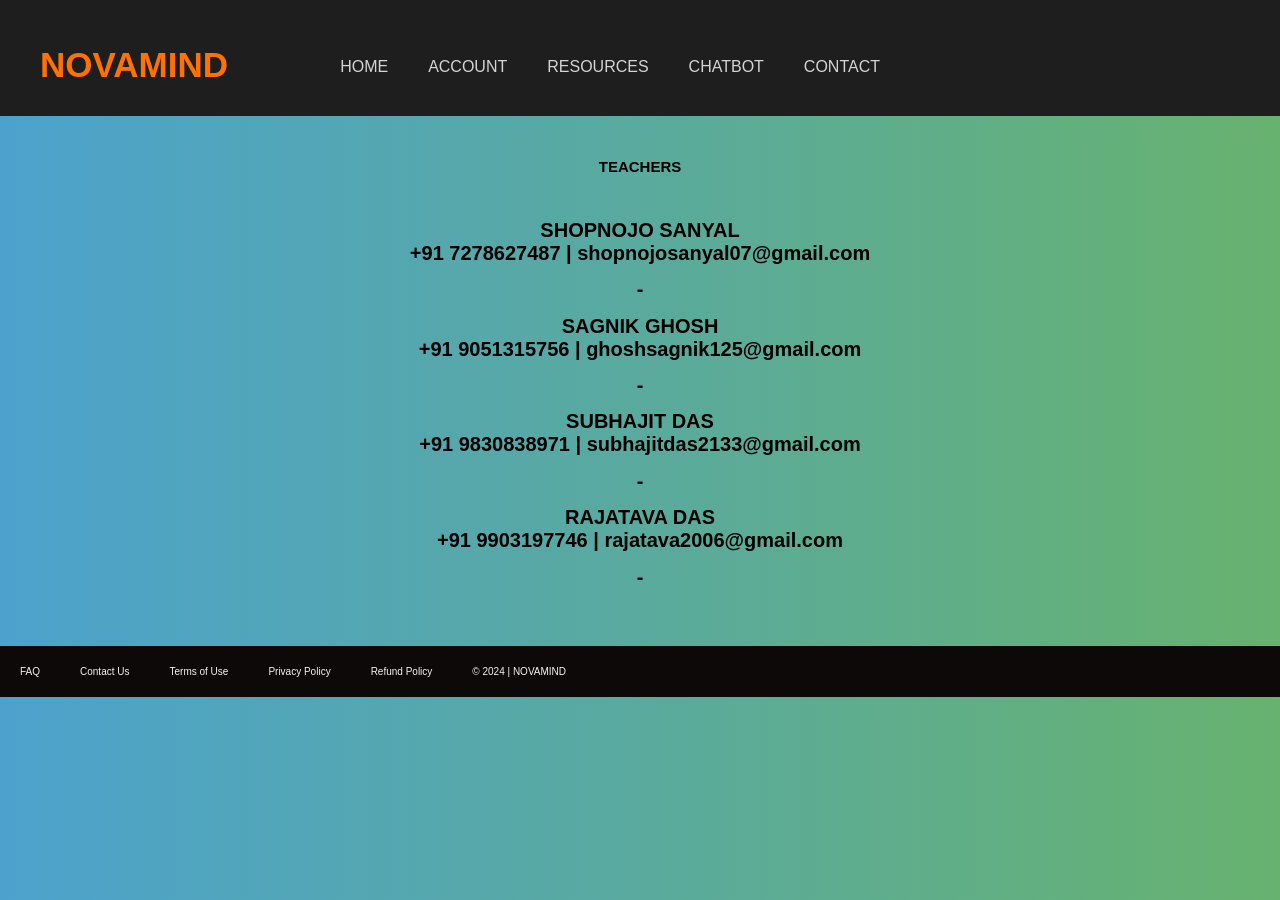
==== contact.html @ 12a372d3 "Add files via upload" ====
<!DOCTYPE html>
<html lang="en">
<head>
    <meta charset="UTF-8">
    <meta name="viewport" content="width=device-width, initial-scale=1.0">
    <title>Contact_Us</title>
    <link rel="stylesheet" href="styel1.css">
</head>

<body>
    <header>
        <h1>NOVAMIND </h1>
    <nav>
        <a href="./contact.html">CONTACT</a>
        <a href="./chatbot.ai.html">CHATBOT   </a>
        <a href="./resources.html">RESOURCES</a>
        <a href="./account.html">ACCOUNT</a>
        <a href="./home.html">HOME</a>
        
    </nav>
    </header>

    <h2>TEACHERS</h2>
    <h1>  SHOPNOJO SANYAL  <br>  +91 7278627487 |  shopnojosanyal07@gmail.com</h1>
    <h1>  -  </h1>
    <h1>  SAGNIK GHOSH    <br>  +91 9051315756  |  ghoshsagnik125@gmail.com
    </h1>
    <h1>  -  </h1>
    <h1>  SUBHAJIT DAS     <br>  +91 9830838971  | subhajitdas2133@gmail.com
    </h1>
    <h1>  -  </h1>
    <h1>  RAJATAVA DAS   <br>     +91 9903197746  |  rajatava2006@gmail.com
    </h1>
    <h1>  -  </h1>
<BR>
    <br>
    <br>
</BR>
    <footer>
        <a href="faq.html">FAQ</a>
        <a href="contact.html">Contact Us</a>
        <a href="#">Terms of Use</a>
        <a href="#">Privacy Policy</a>
        <a href="#">Refund Policy</a>
        <a href="Home.html">&copy; 2024 | NOVAMIND</a>
    </footer>
    
        
     
        
</body>
</html>
---- styel1.css ----
*** {
    box-sizing: border-box;
}

html{
    font-size: 62.5%;
}

body {
    
    margin: 0;
    font-family: "Poppins", sans-serif;
}
body {
    background: #67B26F;  /* fallback for old browsers */
    background: -webkit-linear-gradient(to right, #4ca2cd, #67B26F);  /* Chrome 10-25, Safari 5.1-6 */
    background: linear-gradient(to right, #4ca2cd, #67B26F); /* W3C, IE 10+/ Edge, Firefox 16+, Chrome 26+, Opera 12+, Safari 7+ */
    padding: 0;
    margin: 0;
    font-family: 'Lato', sans-serif;
    color: #000;
}
.navbar{
    width: 1200px;
    height: 75px;
    margin: auto;
}

header h1 {
    color: #ff7200;
    font-size: 35px;
    font-family:'Gill Sans', 'Gill Sans MT', Calibri, 'Trebuchet MS', sans-serif;
    padding-left: 20px;
    float: left;
    padding-top: 20px;
    margin-top: 5px
}

header {
    padding: 20px;
    background-color: #1e1e1e;
    width: 100%;
}

nav {
    background-color: #1e1e1e;
    font-size: medium;
    overflow: hidden;
    padding-right: 400px;
    padding-top: 18px;
}

h1{
    text-align: center;
}
nav a {
    text-decoration:dotted;
    padding: 20px;
    text-align:right;
    float:right;
    color: rgb(212, 212, 212);
}

nav a:hover{
    color: rgb(206, 90, 1);
}

nav::after{
    content:'';
    display: block;
    clear: both;
}
.nav2{
    height: 10px;
    text-align: left;
    padding-left: 0px;
    
}
main {
    background-color: rgb(92, 8, 8);
    text-align: center;
}
h2 {
    padding: 20px;
    text-align: center;
}

.nav2 ul{
    background:linear-gradient(25deg,#d64c7f,#ee4758 50%);
    margin: 0px;
    padding-left: 0px;
 }

h5{
    padding-left: 100px;
    font-size:large;
}
table{
    text-align: center;
}
li{
    list-style: none;
}

a{
    text-decoration: none;
}

.nav2>ul>li{
    display: inline-block;
    text-decoration: none;
    padding: 6px;
    text-align: left;
    color: rgb(167, 42, 42);
    font-size: 16px;
    
}

.nav2 a:link, .nav2 a:visited{
    color: rgb(255, 255, 255);
}

.nav2 a{
    padding-bottom: 0.3rem;
}

.nav2 a:hover{
    border-bottom: 2px solid blue;
}

.nav2::after{
    content: '';
    display: block;
    clear: both;
}

main {
    background-color: #c0c0c0;
    text-align: center;
}

h2 {
    
     padding: 30px; 
     text-align: center;
     font-family:Verdana, Geneva, Tahoma, sans-serif
     
}

h3{
    padding: 20px;
    text-align: center;
}

h4{
    padding: 20px;
    text-align: center;
}
section:nth-child(even) {
    background-color: rgb(86, 86, 86);
}

section {
    min-height:auto;
}

video {
    align-items: center;
    padding-top: 0%;
    padding-left: 30%;
}

iframe {
    height: 75vh;
}

img {
    align-items: center;
    padding-left: 0%;
}

section h5 {
    margin: 40px;
}

footer {
    background-color: #0e0909;
    overflow: hidden;
}

footer a {
    text-decoration: none;
    padding: 20px;
    text-align: center;
    float: left;
    color: rgb(246, 243, 243);
}


.position{
    
    width: 50%;
    font-size: 15px;
    text-align: center;

}
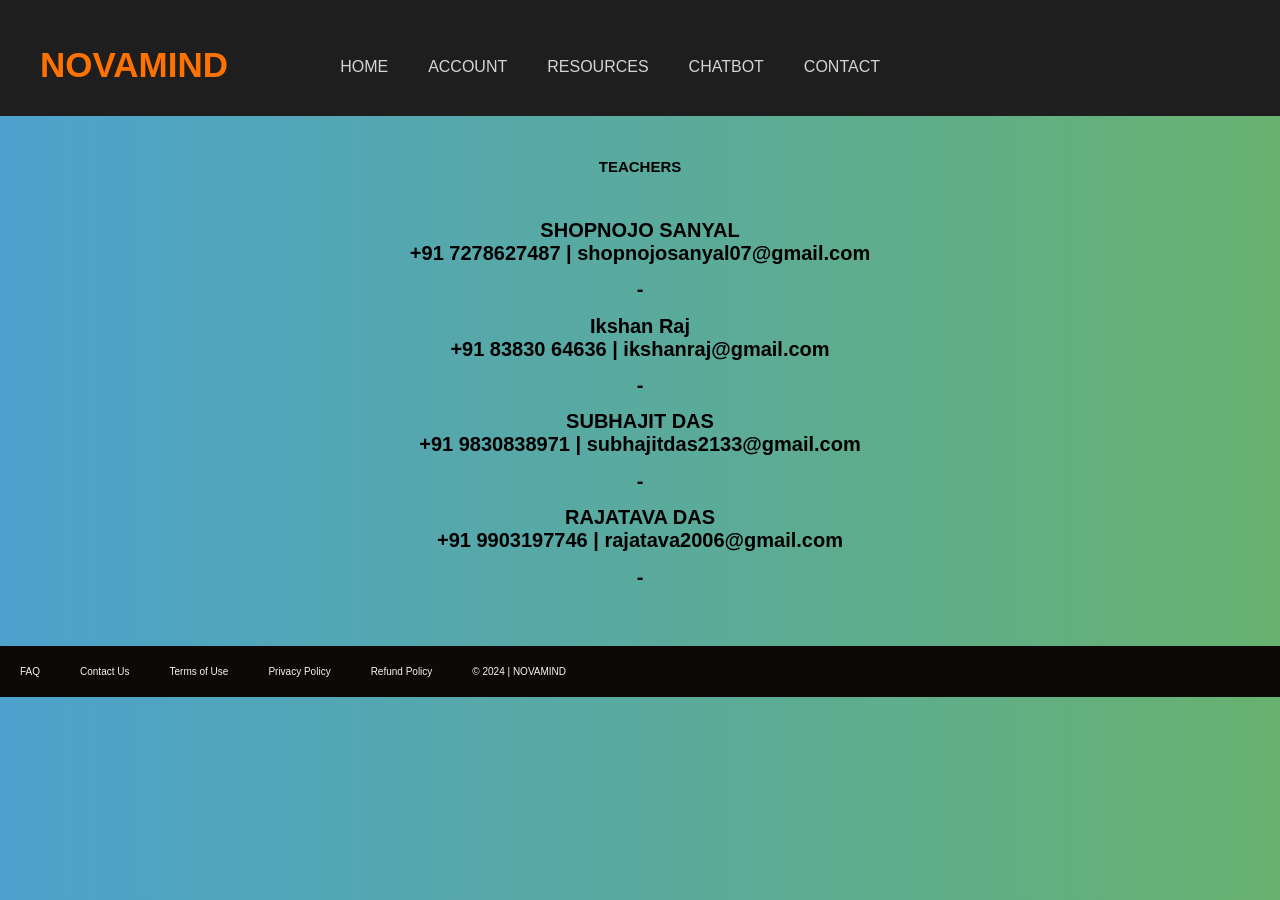
==== commit b5593587: "Update contact.html" ====
--- a/contact.html
+++ b/contact.html
@@ -23,7 +23,7 @@
     <h2>TEACHERS</h2>
     <h1>  SHOPNOJO SANYAL  <br>  +91 7278627487 |  shopnojosanyal07@gmail.com</h1>
     <h1>  -  </h1>
-    <h1>  SAGNIK GHOSH    <br>  +91 9051315756  |  ghoshsagnik125@gmail.com
+    <h1>  Ikshan Raj   <br>  +91 83830 64636 |  ikshanraj@gmail.com
     </h1>
     <h1>  -  </h1>
     <h1>  SUBHAJIT DAS     <br>  +91 9830838971  | subhajitdas2133@gmail.com
@@ -49,4 +49,4 @@
      
         
 </body>
-</html>+</html>
